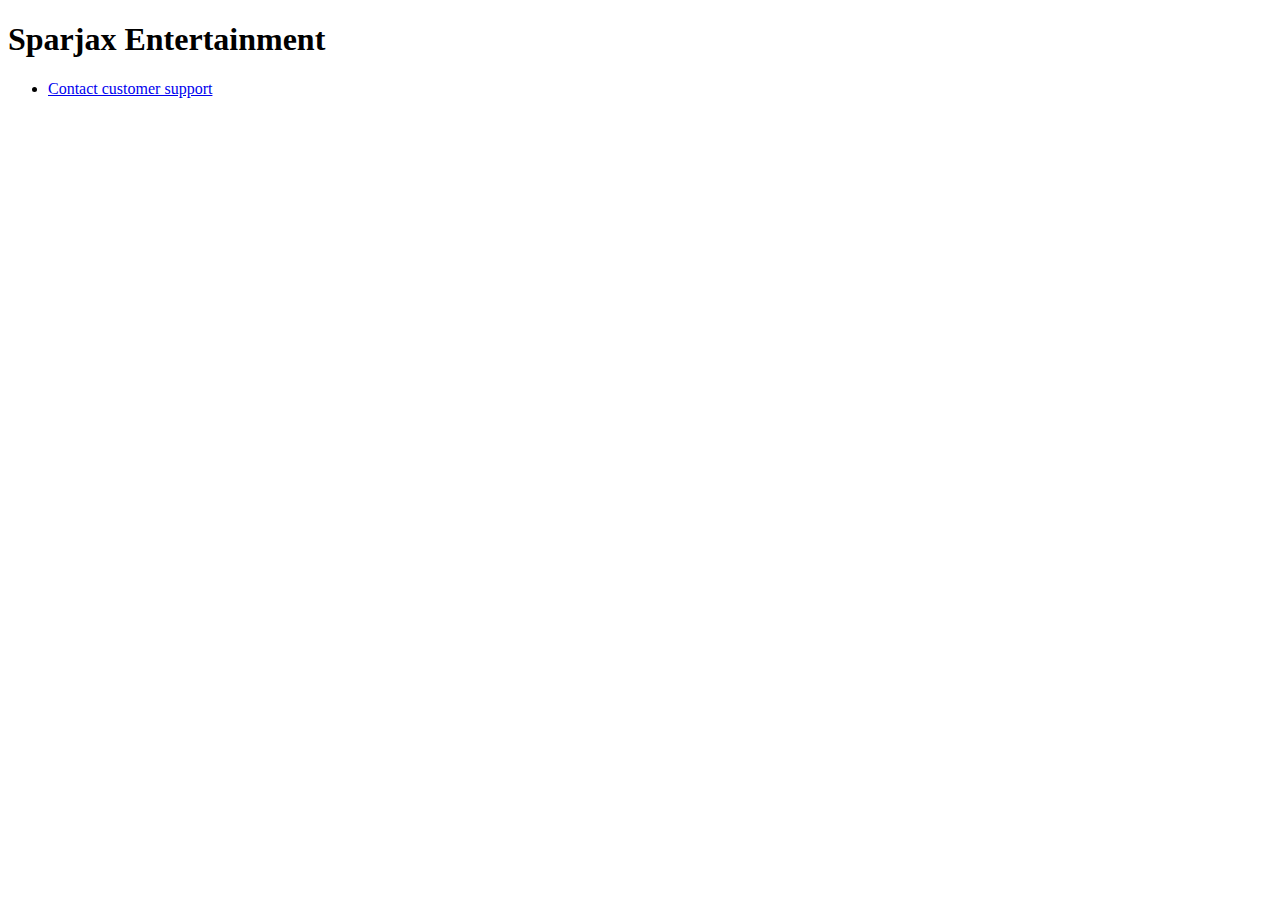
==== index.html @ ab763d95 "Added files to the github repository" ====
<!DOCTYPE HTML>
<html lang="en">
<head>
    <meta charset="UTF-8">
    <meta name="viewport" content="width=device-width, initial-scale=1.0">
    <link rel="stylesheet" href="style.css">
    <title>Sparjax Entertainment</title>
</head>
<body>
    <section id="topPage">
        <h1 id="companyName">Sparjax Entertainment</h1>
        <ul>
            <li><a href="support.html">Contact customer support</a></li>
        </ul>
    </section>

</body>

</html>
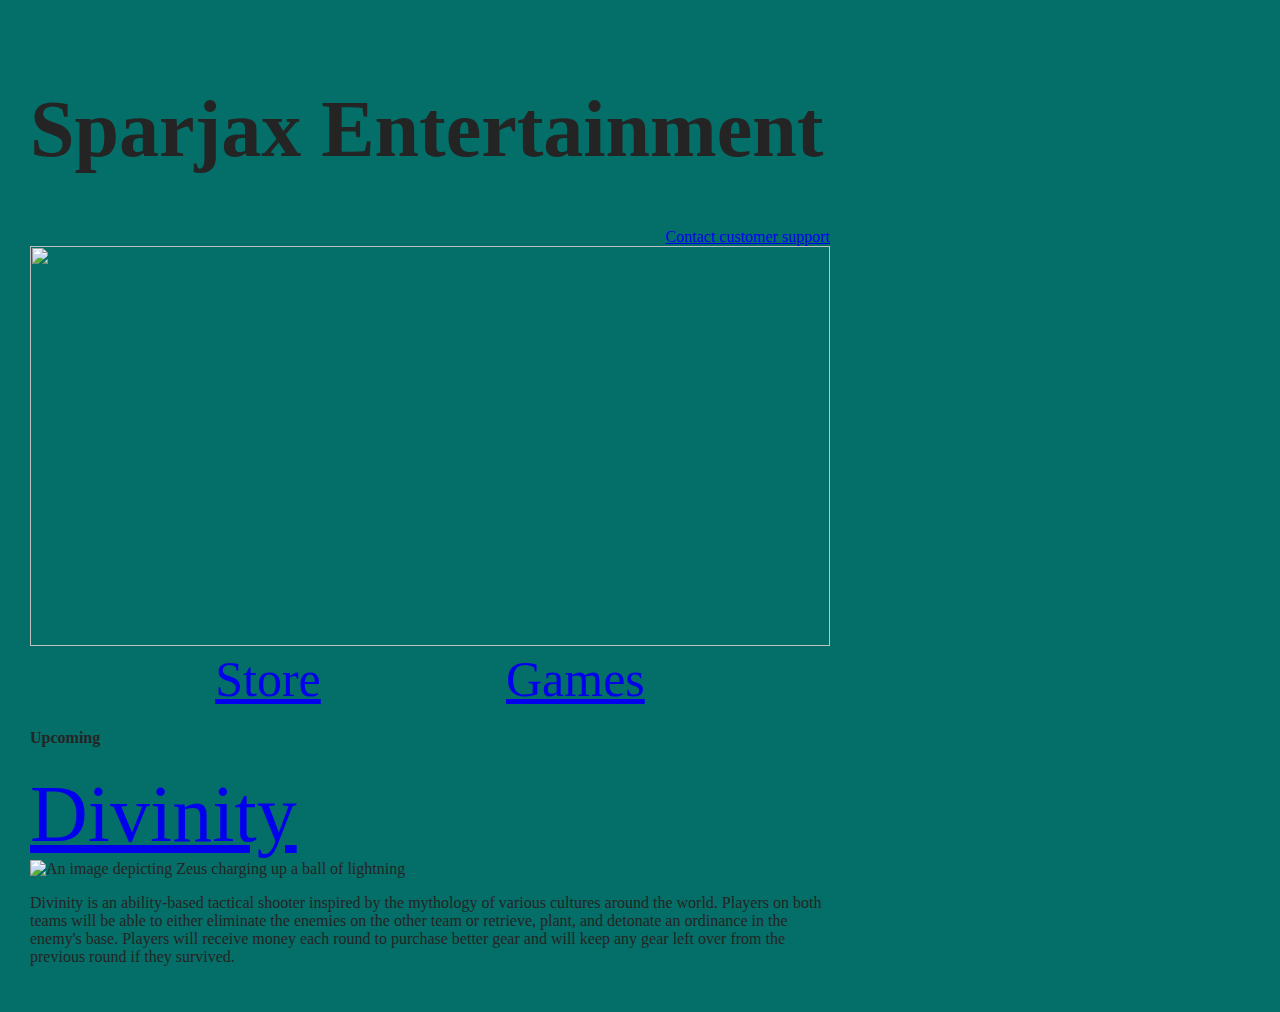
==== commit ed4ca51f: "Added a bunch of new pages and a lot of new content" ====
--- a/index.html
+++ b/index.html
@@ -9,9 +9,22 @@
 <body>
     <section id="topPage">
         <h1 id="companyName">Sparjax Entertainment</h1>
-        <ul>
-            <li><a href="support.html">Contact customer support</a></li>
-        </ul>
+        <a id="supportLink" href="support.html">Contact customer support</a>
+        <img id="logo" src="https://lh5.googleusercontent.com/9ftlvocBmhA8EGZBbrjGefy5XiSwtH20ioxeXufr38jFMeOP6dPHHh4tGfNGwEuuexnoewup0ZV8NE3uozhhz7E=w16383">
+    </section>
+    <section id="storeGame">
+        <a href="store.html">Store</a>
+        <a href="games.html">Games</a>
+    </section>
+    <section id="upcoming">
+        <h4 id="upcomingGame">Upcoming</h4>
+
+        <a class="gameTitle" href="gamex.html">Divinity</a>
+
+        <img class="gameImage" alt="An image depicting Zeus charging up a ball of lightning" src="https://oyster.ignimgs.com/mediawiki/apis.ign.com/smite/c/c8/Zeus_Card.png">
+        <p id="mainAboutText">
+            Divinity is an ability-based tactical shooter inspired by the mythology of various cultures around the world. Players on both teams will be able to either eliminate the enemies on the other team or retrieve, plant, and detonate an ordinance in the enemy's base. Players will receive money each round to purchase better gear and will keep any gear left over from the previous round if they survived.
+        </p>
     </section>
 
 </body>
--- a/style.css
+++ b/style.css
@@ -0,0 +1,48 @@
+body {
+    font-family: 'Times New Roman', Times, serif;
+    margin: 20px;
+    padding: 10px;
+    color: #242424;
+    background: #046e68;
+    width: 800px;
+}
+.gameImage{
+    width: 400px;
+    height: 400px;
+}
+
+
+#logo{
+    width: 800px;
+    height: 400px;
+}
+.gameTitle{
+    font-size: 80px;
+}
+
+.gameTitle::after {
+        content: "\a";
+        white-space: pre;
+}
+
+#secondTitle::before {
+    content: "\a";
+    white-space: pre;
+}
+#companyName{
+    font-size: 80px;
+}
+#supportLink{
+    float: right;
+}
+#storeGame{
+    display: flex;
+    justify-content: space-evenly;
+    font-size: 50px;
+}
+
+#supportPage{
+    padding: 50px;
+    margin: 50px;
+    font-size: 30px;
+}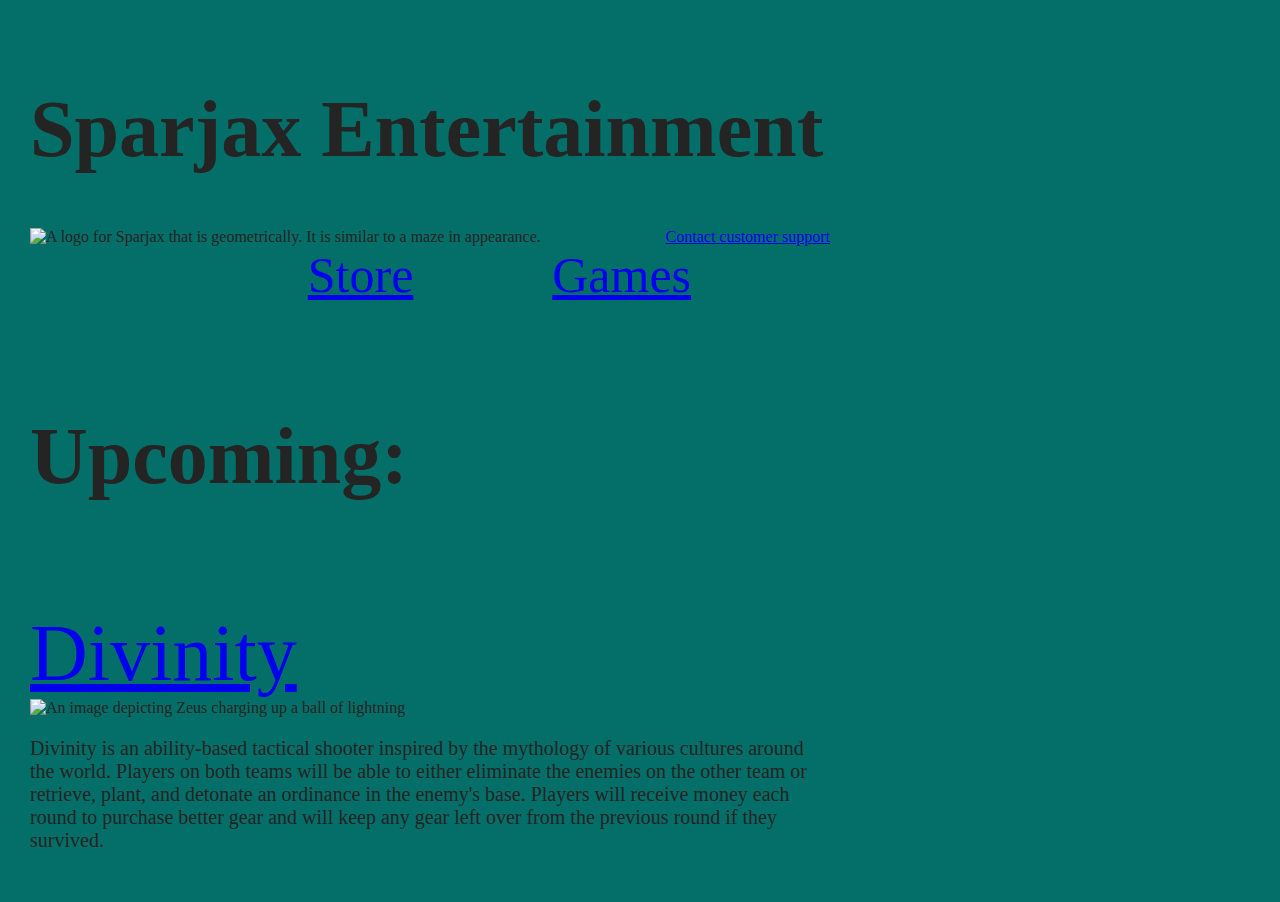
==== commit 80637177: "Made final changes. Html validates" ====
--- a/index.html
+++ b/index.html
@@ -10,14 +10,16 @@
     <section id="topPage">
         <h1 id="companyName">Sparjax Entertainment</h1>
         <a id="supportLink" href="support.html">Contact customer support</a>
-        <img id="logo" src="https://lh5.googleusercontent.com/9ftlvocBmhA8EGZBbrjGefy5XiSwtH20ioxeXufr38jFMeOP6dPHHh4tGfNGwEuuexnoewup0ZV8NE3uozhhz7E=w16383">
+        <img id="logo" alt="A logo for Sparjax that is geometrically. It is similar to a maze in appearance." src="https://lh5.googleusercontent.com/9ftlvocBmhA8EGZBbrjGefy5XiSwtH20ioxeXufr38jFMeOP6dPHHh4tGfNGwEuuexnoewup0ZV8NE3uozhhz7E=w16383">
     </section>
+
     <section id="storeGame">
-        <a href="store.html">Store</a>
-        <a href="games.html">Games</a>
+        <h6 class="validation">Make Validator Happy</h6>
+            <a href="store.html">Store</a>
+            <a href="games.html">Games</a>
     </section>
     <section id="upcoming">
-        <h4 id="upcomingGame">Upcoming</h4>
+        <h4 id="upcomingGame">Upcoming:</h4>
 
         <a class="gameTitle" href="gamex.html">Divinity</a>
 
--- a/style.css
+++ b/style.css
@@ -6,6 +6,23 @@
     background: #046e68;
     width: 800px;
 }
+
+
+.sticky {
+    padding: 20px;
+    background: #808080;
+    position: sticky;
+    top: 0;
+}
+
+p{
+    font-size: 20px;
+}
+
+li{
+    font-size: 20px;
+}
+
 .gameImage{
     width: 400px;
     height: 400px;
@@ -45,4 +62,13 @@
     padding: 50px;
     margin: 50px;
     font-size: 30px;
+}
+
+
+#upcomingGame {
+    font-size: 80px;
+}
+.validation{
+    font-size: 0px;
+    opacity:0;
 }